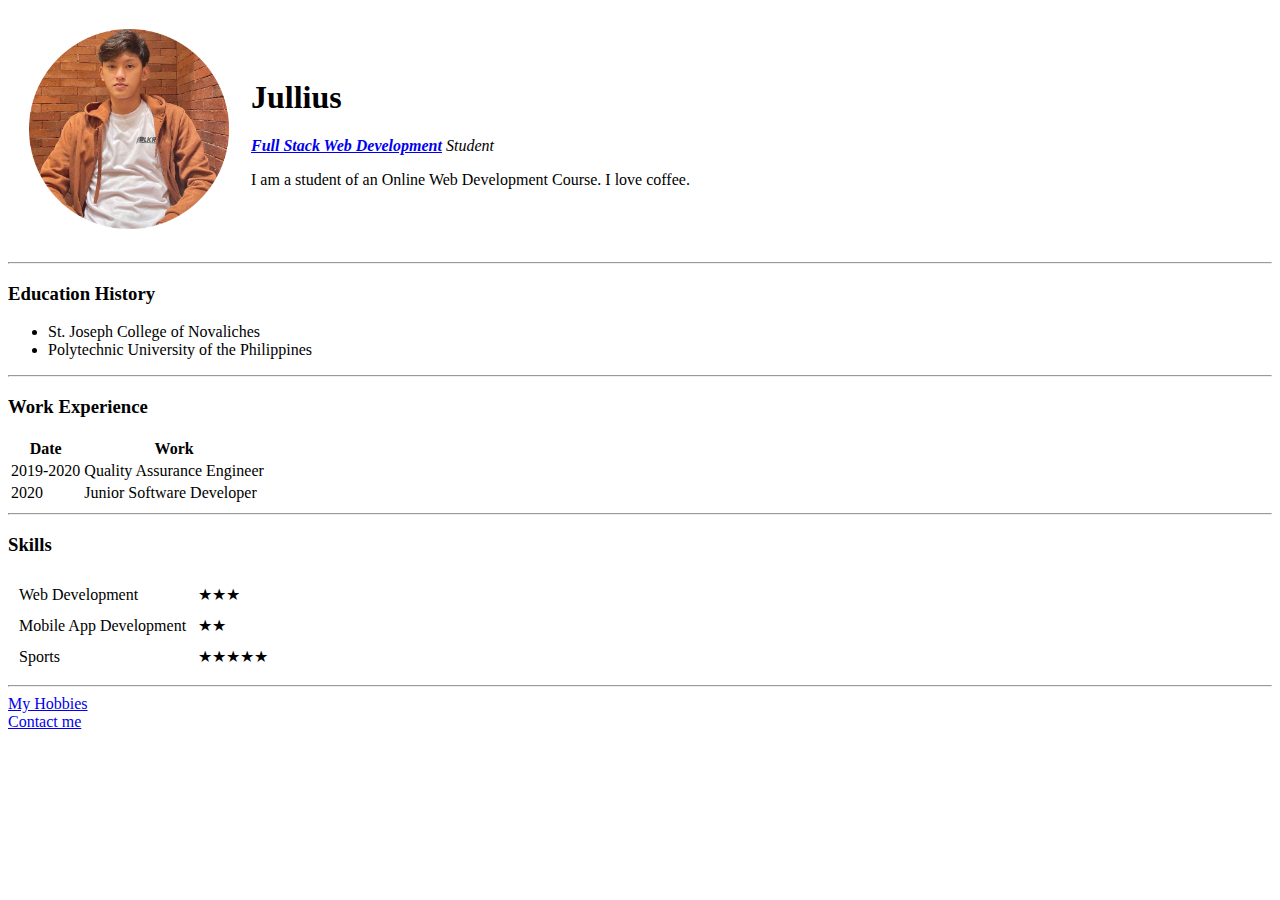
==== index.html @ 6103f951 "add initial cv files" ====
<!DOCTYPE html>
<html lang="en" dir="ltr">

<head>
  <meta charset="utf-8">
  <title>Personal Site</title>
</head>

<body>
  <table cellspacing="20">
    <tr>
      <td><img src="dpp.png" alt="Profile picture" width="200" height="200"></td>
      <td><h1>Jullius</h1>
      <p><em><strong><a href="https://dbmph.udemy.com/course/the-complete-web-development-bootcamp">Full Stack Web Development</a></strong> Student</em></p>
      <p>I am a student of an Online Web Development Course. I love coffee.</p></td>
    </tr>
  </table>
  <hr>
  <h3>Education History</h3>
  <ul>
    <li>St. Joseph College of Novaliches</li>
    <li>Polytechnic University of the Philippines</li>
  </ul>
  <hr>
  <h3>Work Experience</h3>
  <table>
    <thead>
      <tr>
        <th>Date</th>
        <th>Work</th>
      </tr>
    </thead>
    <tbody>

    <tr>
      <td>2019-2020</td>
      <td>Quality Assurance Engineer</td>
    </tr>
    <tr>
      <td>2020</td>
      <td>Junior Software Developer</td>
    </tr>
    </tbody>
  </table>
  <hr>
  <h3>Skills</h3>
        <table cellspacing="10">
        <tr>
          <td>Web Development</td>
          <td>★★★</td>
        </tr>
        <tr>
          <td>Mobile App Development</td>
          <td>★★</td>
        </tr>
        <tr>
          <td>Sports</td>
          <td>★★★★★</td>
        </tr>
      </table>

  <hr>
  <a href="hobbies.html">My Hobbies</a><br>
  <a href="contact.html">Contact me</a>
</body>

</html>
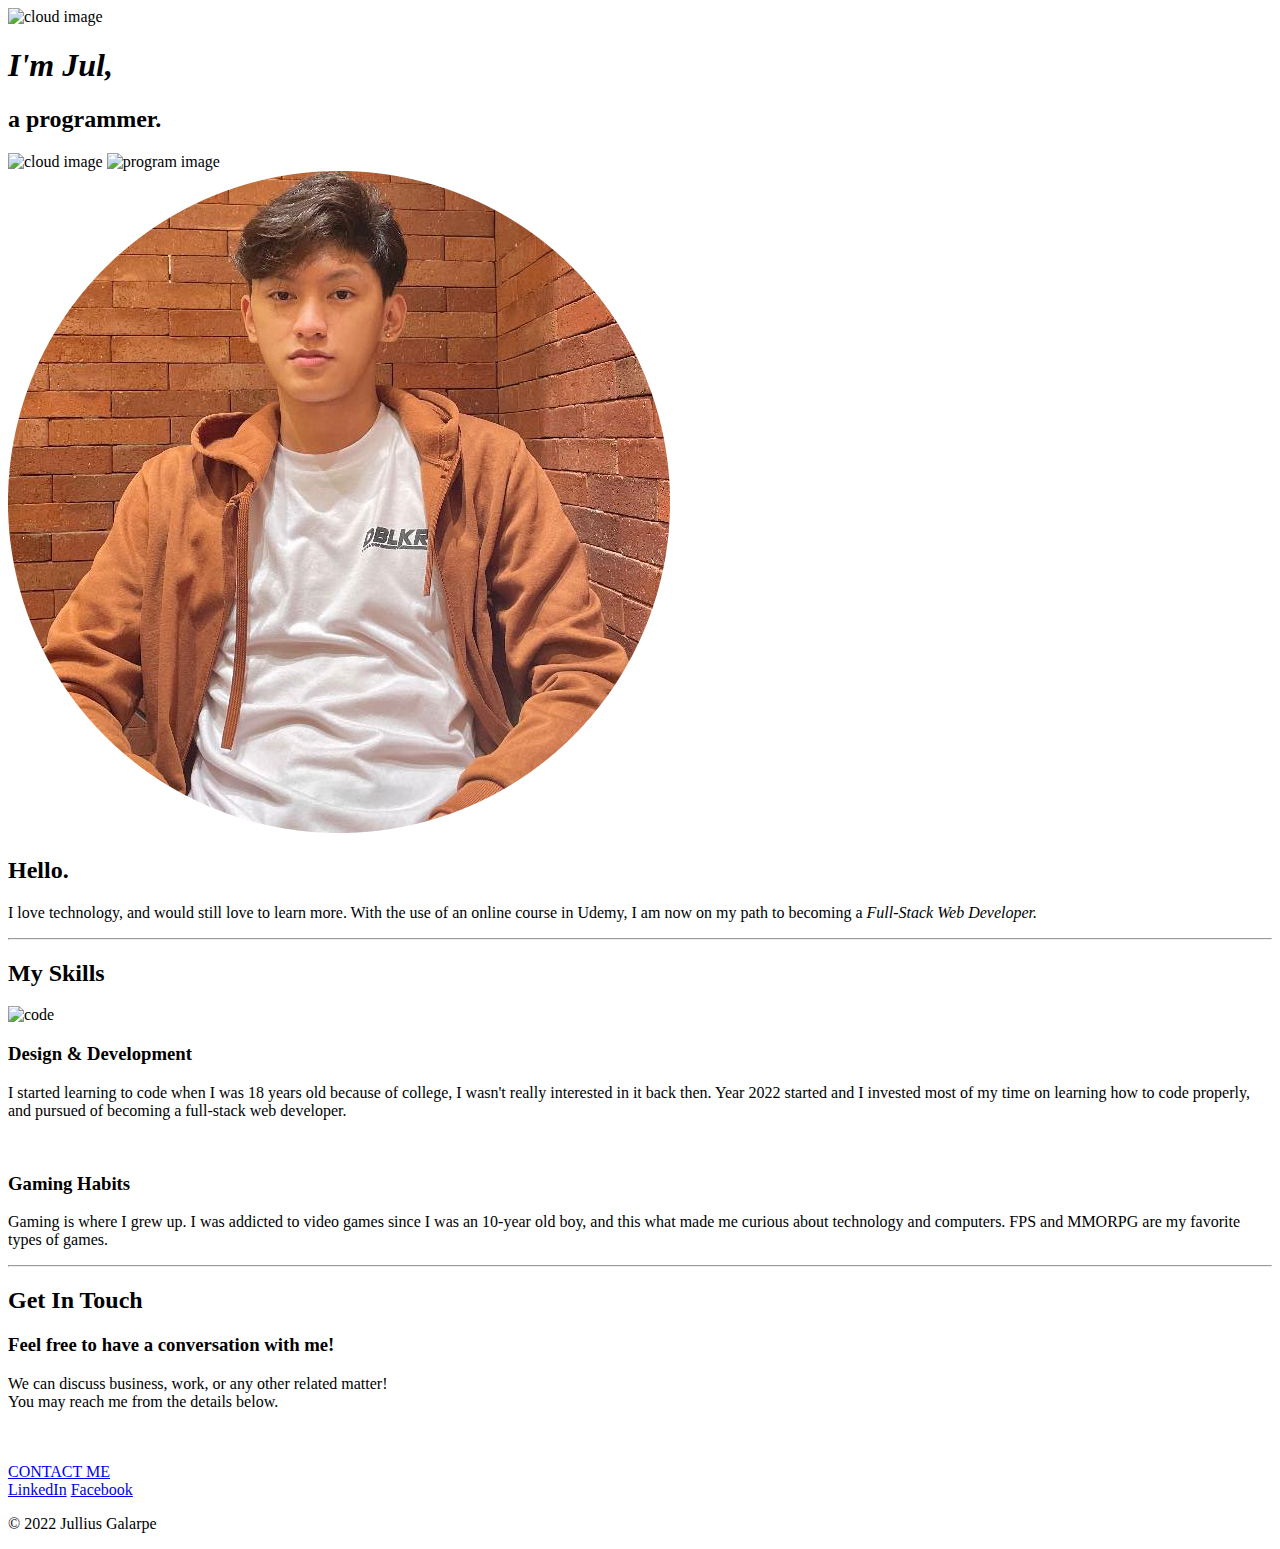
==== commit d8e0428b: "Update index.html" ====
--- a/index.html
+++ b/index.html
@@ -1,67 +1,61 @@
 <!DOCTYPE html>
 <html lang="en" dir="ltr">
+  <head>
+    <meta charset="utf-8">
+    <title>Jullius Galarpe</title>
+    <link rel="stylesheet" href="style.css">
+    <link rel="icon" href="favicon.cc">
+    <link rel="icon" href="favicon.ico">
+    <link rel="preconnect" href="https://fonts.googleapis.com">
+    <link rel="preconnect" href="https://fonts.gstatic.com" crossorigin>
+    <link href="https://fonts.googleapis.com/css2?family=Merriweather&family=Montserrat&family=Sacramento&display=swap" rel="stylesheet">
+  </head>
+  <body>
+  <div class="top-container">
+    <img class="top-cloud" src="cloud.png" alt="cloud image">
+    <h1><em>I'm Jul,</em></h1>
+    <h2>a <span>pro</span>grammer.</h2>
+    <img class="bottom-cloud" src="cloud.png" alt="cloud image">
+    <img class="program" src="program.png" alt="program image">
+  </div>
+  <div class="middle-container">
+    <div class="profile">
+      <img class="prof" src="dpp.png" alt="Profile Photo">
+      <h2>Hello.</h2>
+      <p>I love technology, and would still love to learn more. With the use of an online course in Udemy, I am now on my path to becoming a <em>Full-Stack Web Developer.</em></p>
+    </div>
+    <hr>
+    <div class="skills">
+      <h2>My Skills</h2>
+      <div class="skill-row">
+        <img class="coding" src="code.png" alt="code">
+        <h3>Design & Development</h3>
+        <p class="codep">I started learning to code when I was 18 years old because of college, I wasn't really interested in it back then. Year 2022 started and I invested most of my time on learning how to code properly, and pursued of becoming a full-stack web developer.</p>
+      </div>
+      <div class="skill-row">
+        <img class="game" src="gaming.png" alt="">
+        <h3>Gaming Habits</h3>
+        <p class="gamep">Gaming is where I grew up. I was addicted to video games since I was an 10-year old boy, and this what made me curious about technology and computers. FPS and MMORPG are my favorite types of games.</p>
+      </div>
+    </div>
+    <hr>
+    <div class="contact-me">
+      <h2>Get In Touch</h2>
+      <h3>Feel free to have a conversation with me!</h3>
+      <p>We can discuss business, work, or any other related matter! <br>You may reach me from the details below.</p>
+      <br><br><a class="btn" target="_blank" href="mailto:julgalarpe35@gmail.com">CONTACT ME</a>
+    </div>
+  </div>
 
-<head>
-  <meta charset="utf-8">
-  <title>Personal Site</title>
-</head>
 
-<body>
-  <table cellspacing="20">
-    <tr>
-      <td><img src="dpp.png" alt="Profile picture" width="200" height="200"></td>
-      <td><h1>Jullius</h1>
-      <p><em><strong><a href="https://dbmph.udemy.com/course/the-complete-web-development-bootcamp">Full Stack Web Development</a></strong> Student</em></p>
-      <p>I am a student of an Online Web Development Course. I love coffee.</p></td>
-    </tr>
-  </table>
-  <hr>
-  <h3>Education History</h3>
-  <ul>
-    <li>St. Joseph College of Novaliches</li>
-    <li>Polytechnic University of the Philippines</li>
-  </ul>
-  <hr>
-  <h3>Work Experience</h3>
-  <table>
-    <thead>
-      <tr>
-        <th>Date</th>
-        <th>Work</th>
-      </tr>
-    </thead>
-    <tbody>
+  <div class="bottom-container">
+    <a class="footer-link" href="https://www.linkedin.com/in/jullius-galarpe-65916a237/" target="_blank">LinkedIn</a>
+    <a class="footer-link" href="https://www.facebook.com/jul.galarpe/" target="_blank">Facebook</a>
 
-    <tr>
-      <td>2019-2020</td>
-      <td>Quality Assurance Engineer</td>
-    </tr>
-    <tr>
-      <td>2020</td>
-      <td>Junior Software Developer</td>
-    </tr>
-    </tbody>
-  </table>
-  <hr>
-  <h3>Skills</h3>
-        <table cellspacing="10">
-        <tr>
-          <td>Web Development</td>
-          <td>★★★</td>
-        </tr>
-        <tr>
-          <td>Mobile App Development</td>
-          <td>★★</td>
-        </tr>
-        <tr>
-          <td>Sports</td>
-          <td>★★★★★</td>
-        </tr>
-      </table>
+    <p>© 2022 Jullius Galarpe</p>
+  </div>
 
-  <hr>
-  <a href="hobbies.html">My Hobbies</a><br>
-  <a href="contact.html">Contact me</a>
-</body>
 
+
+  </body>
 </html>
